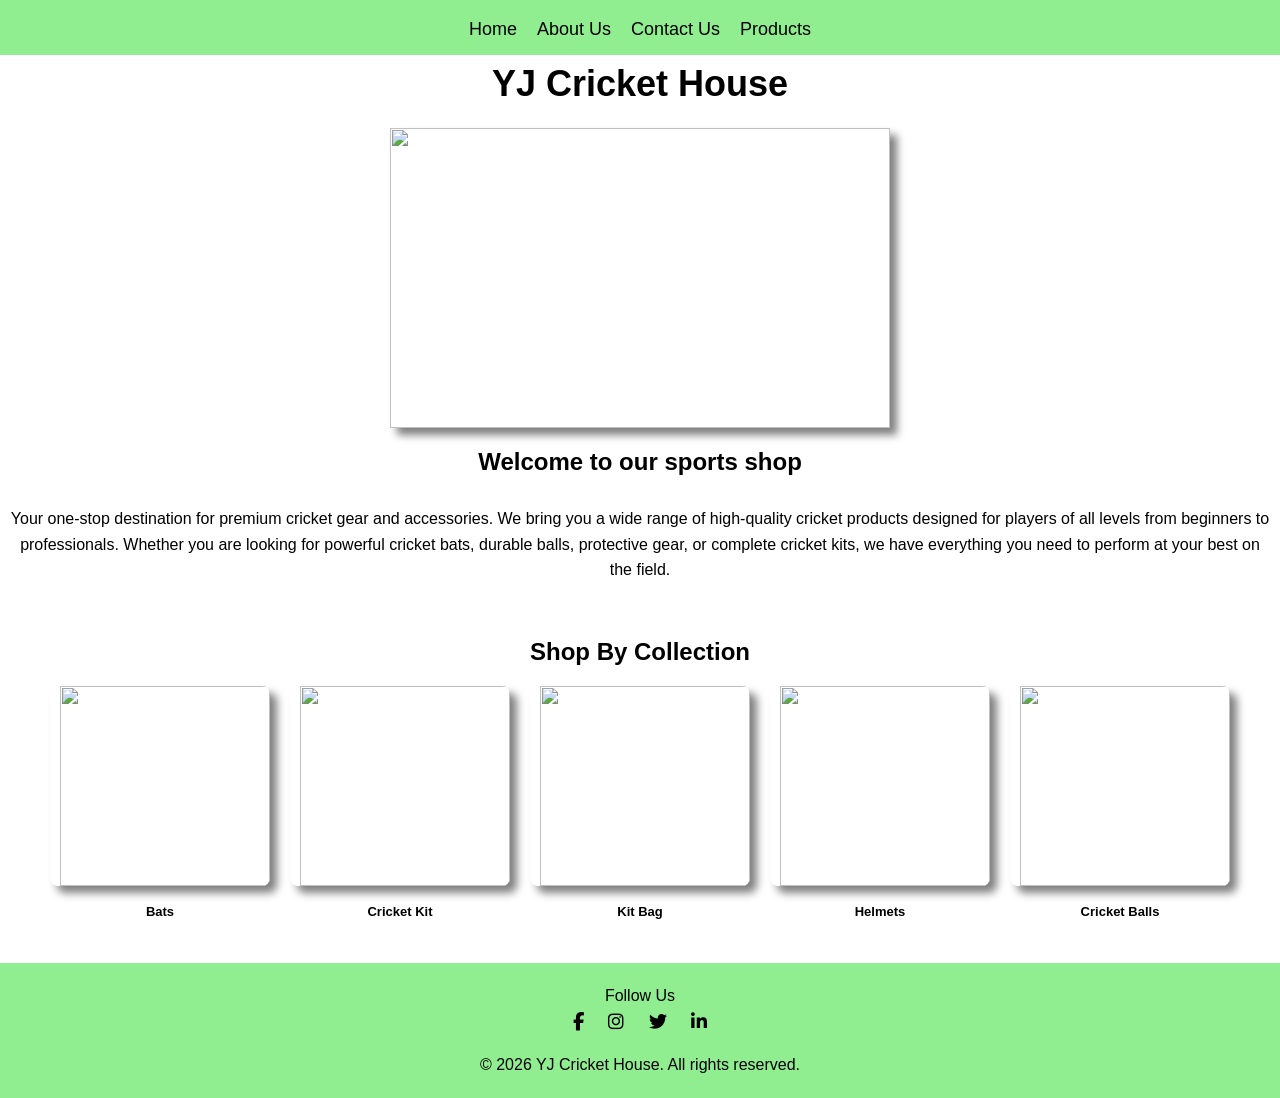
==== index.html @ 74facc6f "color" ====
<!DOCTYPE html>
<html lang="en">
<head>
    <meta charset="UTF-8">
    <meta name="viewport" content="width=device-width, initial-scale=1.0">
    <title>Home</title>
    <link rel="stylesheet" href="css/style.css">
    <link rel="stylesheet" href="css/index.css">
    <link rel="stylesheet" href="https://cdnjs.cloudflare.com/ajax/libs/font-awesome/6.5.1/css/all.min.css">
</head>
<body>
    <!-- header start -->
    <header>
        <nav>
            <a href="index.html" target="_blank">Home</a>
            <a href="about.html" target="_blank">About Us</a>
            <a href="contact.html" target="_blank">Contact Us</a>
            <a href="products.html" target="_blank">Products</a>
        </nav>
    </header>
    <!-- header end -->
    <!-- main section start -->
    <main>
        <!-- first section -->
        <section>
            <h1>YJ Cricket House</h1>
            <picture>
                <img src="images/cricket_gears.jpg" alt="" class="m_img">
            </picture>
            <article>
                <h2>Welcome to our sports shop</h2>
                <p class="p_heading">Your one-stop destination for premium cricket gear and accessories. We bring you a wide range of high-quality cricket products designed for players of all levels from beginners to professionals. Whether you are looking for powerful cricket bats, durable balls, protective gear, or complete cricket kits, we have everything you need to perform at your best on the field.</p>
            </article>
        </section>
        <!-- second section -->
        <section>
            <h2>Shop By Collection</h2>
            <picture>
                <div>
                <a href="products.html"><img src="images/bats.jpg" alt="" class="img_cric">
                <h3>Bats</h3>
                </a>
                </div>
                <div>
                <a href="products.html"><img src="images/kit.jpg" alt="" class="img_cric">
                <h3>Cricket Kit</h3>
                </a>
                </div>
                <div>
                <a href="products.html"><img src="images/bag.jpg" alt="" class="img_cric">
                <h3>Kit Bag</h3>
                </a>
                </div>
                <div>
                <a href="products.html"><img src="images/helmet.jpg" alt="" class="img_cric">
                <h3>Helmets</h3>
                </a>
                </div>
                <div>
                <a href="products.html"><img src="images/ball.jpg" alt="" class="img_cric">
                <h3>Cricket Balls</h3>
                </a>
                </div>
            </picture>
        </section>
        <!-- footer section start -->
        <footer>
            <article>
                <div>
                    <p>Follow Us</p>
                    <div class="social-links">
                    <a href="https://facebook.com" target="_blank"><i class="fab fa-facebook-f"></i></a>
                    <a href="https://instagram.com" target="_blank"><i class="fab fa-instagram"></i></a>
                    <a href="https://twitter.com" target="_blank"><i class="fab fa-twitter"></i></a>
                    <a href="https://linkedin.com" target="_blank"><i class="fab fa-linkedin-in"></i></a>
                    </div>
                </div>
                <div>
                    <p>© 2026 YJ Cricket House. All rights reserved.</p>
                </div>
            </article>
        </footer>
        <!-- footer section end -->
    </main>
    <!-- main section end -->
</body>
</html>
---- css/style.css ----
nav{
    color: white;
    /* background-color: lightgreen; */
    font-size: 20px;
    height: 25px;
}
a{
    color: black;
}
h1{
    text-align: center;
    color: black;
    font-family:Verdana, Geneva, Tahoma, sans-serif;
    color: black;
}
picture{
    display: flex;
    justify-content: center; 
    align-items: center;  
}
.img_cric{
    height: 200px;
    width: 110px;
    padding-left: 10px;
    box-shadow: 7px 7px 8px grey;
}
.img_cric:hover{
    transform: scale(1.05);
}
h3{
    font-family: sans-serif;
    text-align: center;
    font-size: 13px;
    color: black;
}
h3:hover{
    transform: scale(1.12);
    color: green;
    text-decoration: underline;
}
h2{
    font-family: sans-serif;
    color: black;
}
.img_bats{
    height: 180px;
    width: 200px;
}
h4{
    text-align: center;
    margin-bottom: 50px;
}
article{
    text-align: center;
}
.history{
    /* height: 200px;
    width: 400px;
    padding-left: 10px; */
}
h5{
    font-size: 18px;
    color: black;
    padding: 10px;
    margin-top: 30px;
}
.pad{
    padding-left: 10px;
}
.c_form{
    border-radius: 30px;
    
}
.submit{
    background-color: lightgreen;
}
---- css/index.css ----
* {
    margin: 0;
    padding: 0;
    box-sizing: border-box;
}
.p_heading{
    padding: 10px;
}
body {
    font-family: Arial, sans-serif;
    line-height: 1.6;
}

/* Make images responsive */
/* img {
    max-width: 100%;
    height: auto;
} */
.m_img{
    height: 300px;
    width: 500px;
    box-shadow: 7px 7px 8px grey;
}
.m_img:hover{
    transform: scale(1.05);
}
header {
    background: lightgreen;
    padding: 15px;
    position: sticky;
    top: 0;
    z-index: 1000;
}

nav {
    display: flex;
    justify-content: center;
    gap: 20px;
    flex-wrap: wrap;
}

nav a {
    color: black;
    text-decoration: none;
    font-size: 18px;
}

nav a:hover {
    text-decoration: underline;
    transform: scale(1.08);
    color: blue;
}
main {
    /* padding: 20px; */
}

section {
    margin-bottom: 40px;
    text-align: center;
}

h1 {
    font-size: 36px;
    margin-bottom: 15px;
}

h2 {
    margin: 15px 0;
}
picture {
    display: flex;
    flex-wrap: wrap;
    justify-content: center;
    gap: 20px;
}

picture div {
    width: 220px;
}

.img_cric {
    width: 100%;
    border-radius: 8px;
}

picture a {
    text-decoration: none;
    color: black;
}
picture h3 {
    margin-top: 8px;
}
footer {
    background: lightgreen;
    color: black;
    padding: 20px 10px;
}

footer article {
    display: flex;
    flex-direction: column;
    align-items: center;
    gap: 15px;
    text-align: center;
}

.social-links a {
    color: black;
    font-size: 18px;
    margin: 0 10px;
}
.social-links a:hover{
    color: blue;
}
@media (max-width: 768px) {
    h1 {
        font-size: 28px;
    }

    nav a {
        font-size: 16px;
    }

    picture div {
        width: 45%;
    }
}

@media (max-width: 480px) {
    picture div {
        width: 100%;
    }
}
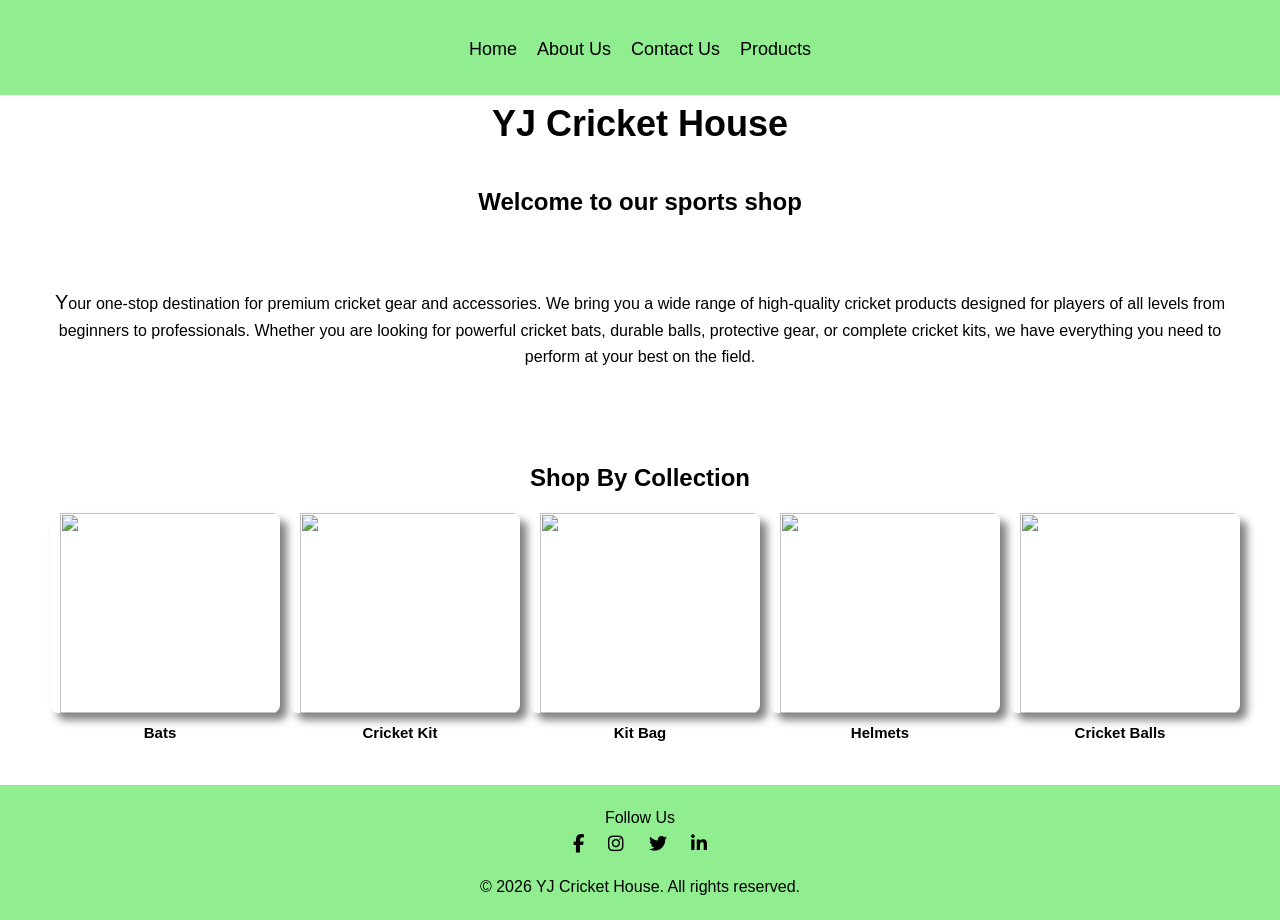
==== commit 497f0daf: "nav font size" ====
--- a/index.html
+++ b/index.html
@@ -11,6 +11,7 @@
 <body>
     <!-- header start -->
     <header>
+        <!-- Navigation -->
         <nav>
             <a href="index.html" target="_blank">Home</a>
             <a href="about.html" target="_blank">About Us</a>
@@ -25,7 +26,7 @@
         <section>
             <h1>YJ Cricket House</h1>
             <picture>
-                <img src="images/cricket_gears.jpg" alt="" class="m_img">
+                <img src="images/cricket-724615_1280.jpg" alt="" class="m_img">
             </picture>
             <article>
                 <h2>Welcome to our sports shop</h2>
--- a/css/style.css
+++ b/css/style.css
@@ -1,6 +1,5 @@
 nav{
     color: white;
-    /* background-color: lightgreen; */
     font-size: 20px;
     height: 25px;
 }
@@ -11,18 +10,11 @@
     text-align: center;
     color: black;
     font-family:Verdana, Geneva, Tahoma, sans-serif;
-    color: black;
 }
 picture{
     display: flex;
     justify-content: center; 
     align-items: center;  
-}
-.img_cric{
-    height: 200px;
-    width: 110px;
-    padding-left: 10px;
-    box-shadow: 7px 7px 8px grey;
 }
 .img_cric:hover{
     transform: scale(1.05);
@@ -30,13 +22,13 @@
 h3{
     font-family: sans-serif;
     text-align: center;
-    font-size: 13px;
+    font-size: 15px;
     color: black;
 }
 h3:hover{
     transform: scale(1.12);
     color: green;
-    text-decoration: underline;
+    /* text-decoration: underline; */
 }
 h2{
     font-family: sans-serif;
@@ -45,6 +37,10 @@
 .img_bats{
     height: 180px;
     width: 200px;
+    flex-wrap: wrap;
+    display: block;
+    margin: 0 auto;
+    
 }
 h4{
     text-align: center;
@@ -52,11 +48,6 @@
 }
 article{
     text-align: center;
-}
-.history{
-    /* height: 200px;
-    width: 400px;
-    padding-left: 10px; */
 }
 h5{
     font-size: 18px;
--- a/css/index.css
+++ b/css/index.css
@@ -4,32 +4,32 @@
     box-sizing: border-box;
 }
 .p_heading{
-    padding: 10px;
+    padding: 50px;
+}
+.p_heading::first-letter{
+    color: black;
+    font-size: 20px;
 }
 body {
     font-family: Arial, sans-serif;
     line-height: 1.6;
 }
 
-/* Make images responsive */
-/* img {
-    max-width: 100%;
+.m_img{
+    width: 100%;
+    max-width: 80%;
     height: auto;
-} */
-.m_img{
-    height: 300px;
-    width: 500px;
+    display: block;
+    object-fit: cover;
     box-shadow: 7px 7px 8px grey;
+    border-radius: 15px;
 }
-.m_img:hover{
-    transform: scale(1.05);
-}
+
 header {
-    background: lightgreen;
-    padding: 15px;
+    background:lightgreen;
+    padding: 35px;
     position: sticky;
     top: 0;
-    z-index: 1000;
 }
 
 nav {
@@ -50,10 +50,6 @@
     transform: scale(1.08);
     color: blue;
 }
-main {
-    /* padding: 20px; */
-}
-
 section {
     margin-bottom: 40px;
     text-align: center;
@@ -63,9 +59,14 @@
     font-size: 36px;
     margin-bottom: 15px;
 }
-
+h1:hover{
+    color: green;
+}
 h2 {
     margin: 15px 0;
+}
+h2:hover{
+    color: green;
 }
 picture {
     display: flex;
@@ -79,8 +80,19 @@
 }
 
 .img_cric {
-    width: 100%;
+    /* width: 100%; */
     border-radius: 8px;
+    height: 200px;
+    width: 230px;
+    padding-left: 10px;
+    box-shadow: 7px 7px 8px grey;
+    display: flex;
+    flex-wrap: wrap;
+    justify-content:center;
+    justify-items: center;
+    display: block;
+    margin: 0 auto;
+    
 }
 
 picture a {
@@ -112,13 +124,32 @@
 .social-links a:hover{
     color: blue;
 }
+.logo img {
+    height: 100px;    
+    width: auto;
+    
+}
+.header-flex {
+    display: flex;
+    align-items: center;   
+    justify-content: left;
+    gap: 10px;
+}
+
+/* Logo size locked */
+.site-logo {
+    height: 55px;     
+    width: auto;
+
+}
+
 @media (max-width: 768px) {
     h1 {
         font-size: 28px;
     }
 
     nav a {
-        font-size: 16px;
+        font-size: 15px;
     }
 
     picture div {
